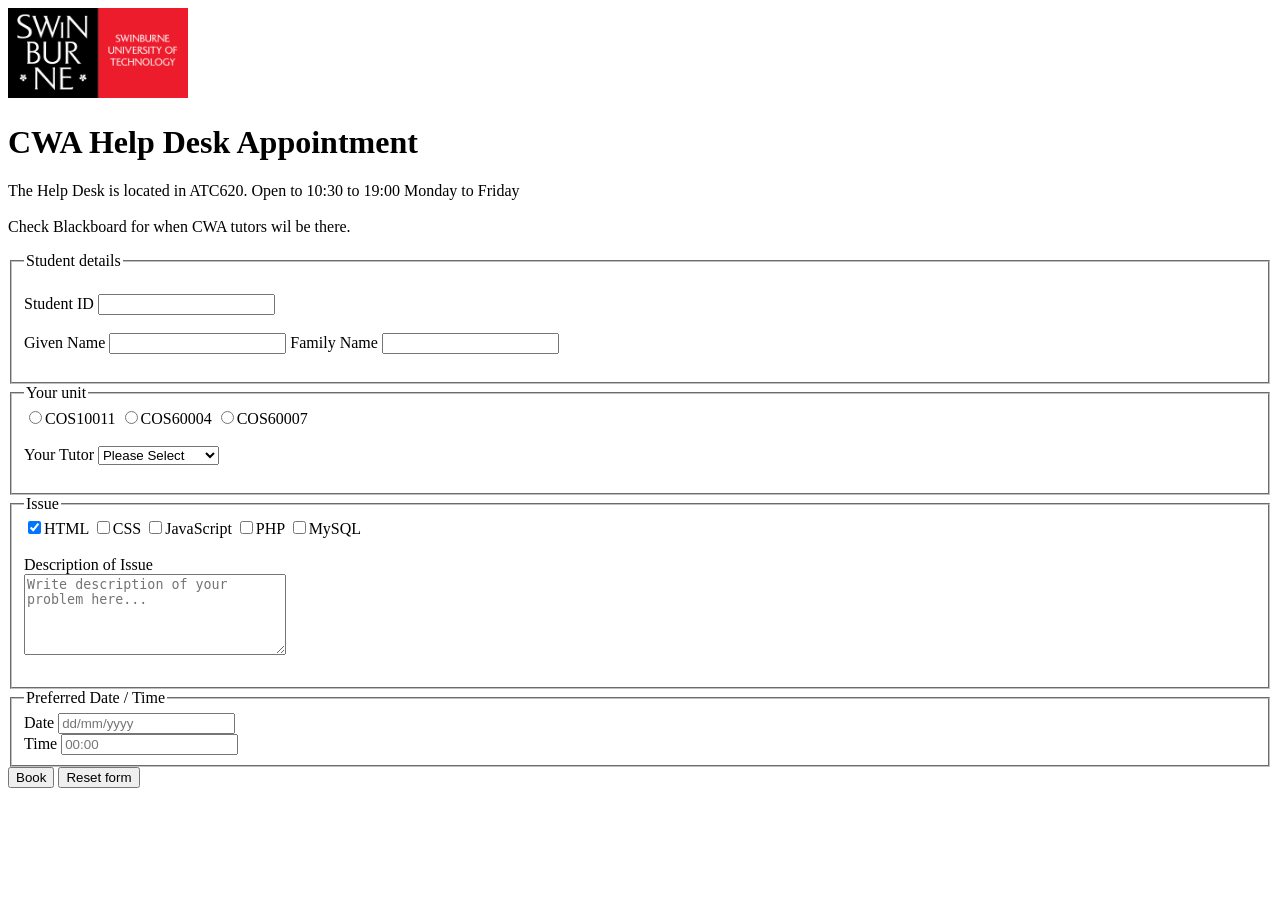
==== week03/helpdesk.html @ 7457879a "Add files via upload" ====
<!DOCTYPE html>
<html lang="en">
<head>
    <meta charset="UTF-8">
    <meta name="viewport" content="width=device-width, initial-scale=1.0">
    <title>Helpdesk</title>
</head>
<body>
    <img src="logo.png" alt="Swinburne University Logo" width="180">
    <h1>CWA Help Desk Appointment</h1>
    <p>
        The Help Desk is located in ATC620. Open to 10:30 to 19:00 Monday to Friday
        <br>
        <br>
        Check Blackboard for when CWA tutors wil be there.
    </p>
    <form method="post" action="http://mercury.swin.edu.au/it000000/formtest.php">
        <fieldset>
            <legend>Student details</legend>
            <br>
                <label for="studentid">Student ID</label>
                <input type="text" id="studentid" name="studentid" required
                pattern="^\d{7,10}$">
            <br><br>
                <label for="givenname">Given Name</label>
                <input type="text" id="givenname" name="givenname" required
                pattern="^[a-zA-Z]+">
                <label for="familyname">Family Name</label>
                <input type="text" id="familyname" name="familyname" required
                pattern="^[a-zA-Z]+">
            <br><br>
        </fieldset>
        <fieldset>
            <legend>Your unit</legend>
                <label for="10011"></label>
                <input type="radio" id="10011" name="unit" required value="COS10011">COS10011
                <label for="60004"></label>
                <input type="radio" id="60004" name="unit" value="COS60004">COS60004
                <label for="60007"></label>
                <input type="radio" id="60007" name="unit" value="COS60007">COS60007
            <br><br>
                <label for="tutor">Your Tutor</label>
                <select id="tutor" name="tutor" required>
                    <option value="">Please Select</option>
                    <option value="john10011">John COS10011</option>
                    <option value="john60004">John COS60004</option>
                    <option value="john60007">John COS60007</option>
                </select>
            <br><br>
        </fieldset>
        <fieldset>
            <legend>Issue</legend>
            <label><input type="checkbox" name="issue" value="HTML" checked="checked">HTML</label>
            <label><input type="checkbox" name="issue" value="CSS">CSS</label>
            <label><input type="checkbox" name="issue" value="JavaScript">JavaScript</label>
            <label><input type="checkbox" name="issue" value="PHP">PHP</label>
            <label><input type="checkbox" name="issue" value="MySQL">MySQL</label>
        <br><br>
            <label for="description">Description of Issue</label>
        <br>
            <textarea id="description" name="description" placeholder="Write description of your problem here..." rows="5" cols="30"></textarea>
        <br><br>
        </fieldset>
        <fieldset>
            <legend>Preferred Date / Time</legend>
            <label for="date">Date</label>
            <input type="text" id="date" name="date"
            placeholder="dd/mm/yyyy"
            pattern="^\d{1,2}/\d{1,2}/\d{4}$">
        <br>
            <label for="time">Time</label>
            <input type="text" id="time" name="time"
            placeholder="00:00"
            pattern="^\d{1,2}:\d{1,2}$">
        </fieldset>

        <input type="submit" value="Book">
        <input type="reset" value="Reset form">
    </form>
</body>
</html>
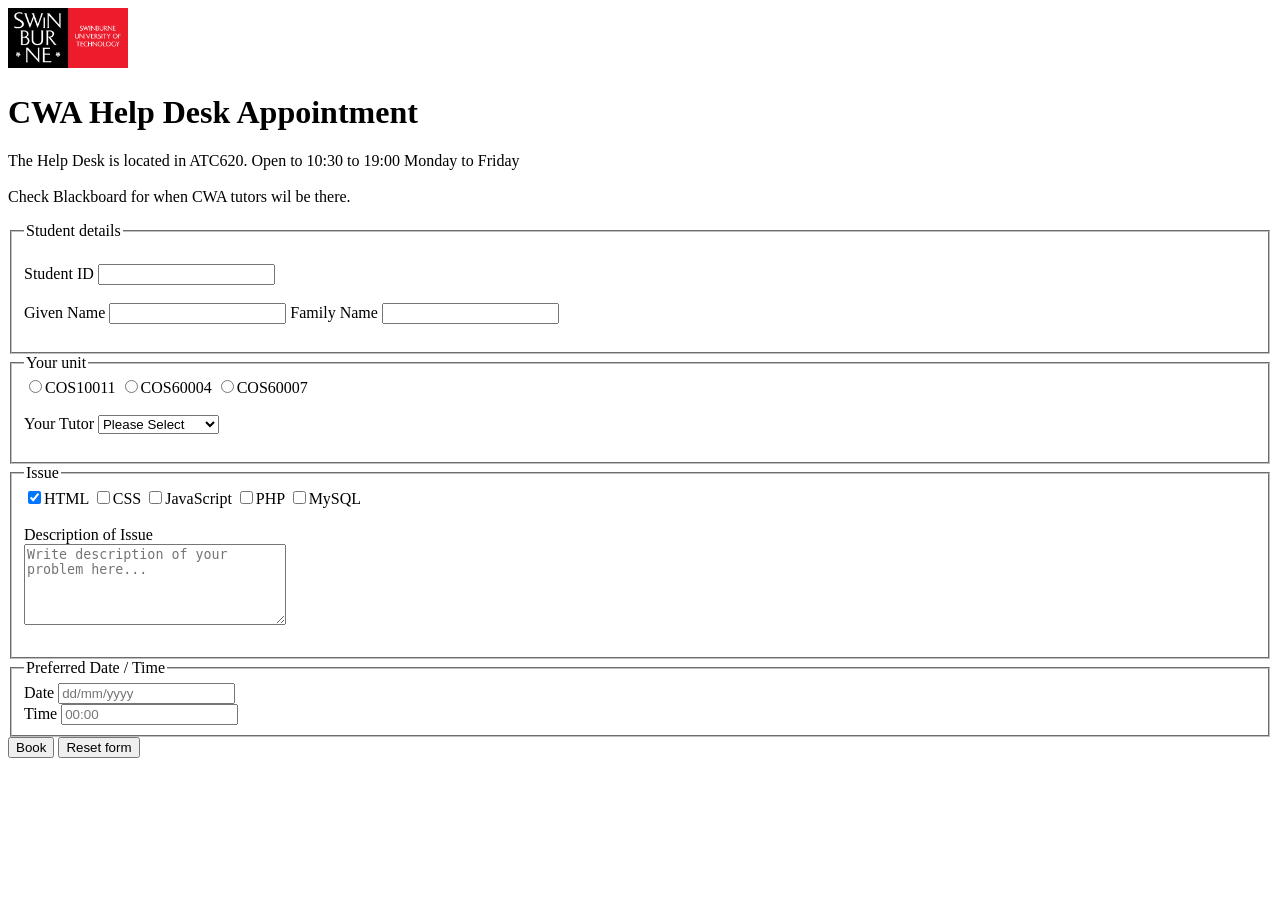
==== commit d3fb8ad1: "Add files via upload" ====
--- a/week03/helpdesk.html
+++ b/week03/helpdesk.html
@@ -6,12 +6,11 @@
     <title>Helpdesk</title>
 </head>
 <body>
-    <img src="logo.png" alt="Swinburne University Logo" width="180">
+    <img src="logo.png" alt="Swinburne University Logo" width="120">
     <h1>CWA Help Desk Appointment</h1>
     <p>
         The Help Desk is located in ATC620. Open to 10:30 to 19:00 Monday to Friday
-        <br>
-        <br>
+    <br><br>
         Check Blackboard for when CWA tutors wil be there.
     </p>
     <form method="post" action="http://mercury.swin.edu.au/it000000/formtest.php">
@@ -50,11 +49,11 @@
         </fieldset>
         <fieldset>
             <legend>Issue</legend>
-            <label><input type="checkbox" name="issue" value="HTML" checked="checked">HTML</label>
-            <label><input type="checkbox" name="issue" value="CSS">CSS</label>
-            <label><input type="checkbox" name="issue" value="JavaScript">JavaScript</label>
-            <label><input type="checkbox" name="issue" value="PHP">PHP</label>
-            <label><input type="checkbox" name="issue" value="MySQL">MySQL</label>
+            <label><input type="checkbox" name="issue[]" value="HTML" checked="checked">HTML</label>
+            <label><input type="checkbox" name="issue[]" value="CSS">CSS</label>
+            <label><input type="checkbox" name="issue[]" value="JavaScript">JavaScript</label>
+            <label><input type="checkbox" name="issue[]" value="PHP">PHP</label>
+            <label><input type="checkbox" name="issue[]" value="MySQL">MySQL</label>
         <br><br>
             <label for="description">Description of Issue</label>
         <br>
